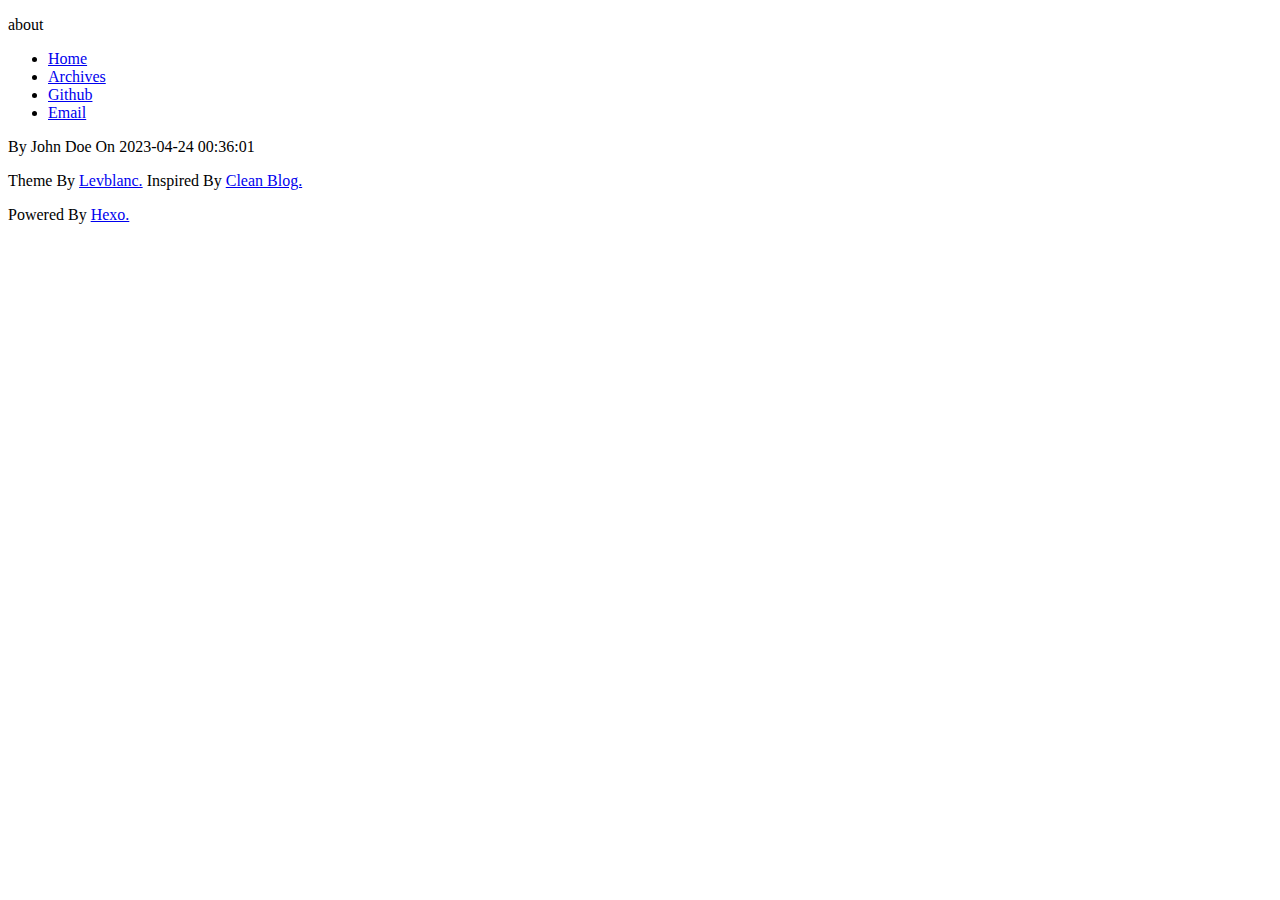
==== about/index.html @ e57c0b70 "Site updated: 2023-04-26 00:36:01" ====
<!DOCTYPE html>
<html>
  <!-- Html Head Tag-->
  <head>
  <meta charset="UTF-8">
  <meta http-equiv="X-UA-Compatible" content="IE=edge">
  <meta name="viewport" content="width=device-width, initial-scale=1">
  <meta name="description" content="">
  <meta name="author" content="John Doe">
  <!-- Open Graph Data -->
  <meta property="og:title" content="about"/>
  <meta property="og:description" content="" />
  <meta property="og:site_name" content="Duck Ridge!"/>
  <meta property="og:type" content="article" />
  <meta property="og:image" content="https://timberjackyeye.github.io/timberjackyeye.github.io"/>
  
    <link rel="alternate" href="/atom.xml" title="Duck Ridge!" type="application/atom+xml">
  
  
    <link rel="icon" href="/favicon.png">
  

  <!-- Site Title -->
  <title>Duck Ridge!</title>

  <!-- Bootstrap CSS -->
  
<link rel="stylesheet" href="/timberjackyeye.github.io/css/bootstrap.min.css">

  <!-- Custom CSS -->
  
  
<link rel="stylesheet" href="/timberjackyeye.github.io/css/style.light.css">


  <!-- Google Analytics -->
  

<meta name="generator" content="Hexo 6.3.0"></head>

  <body>
    <!-- Page Header -->


<header class="site-header header-background" style="background-image: url(/timberjackyeye.github.io//img/default-banner-dark.jpg)">
  <div class="container">
    <div class="row">
      <div class="col-lg-8 col-lg-offset-2 col-md-10 col-md-offset-1">
        <div class="page-title with-background-image">
          <p class="title">about</p>
          <p class="subtitle"></p>
        </div>
        <div class="site-menu with-background-image">
          <ul>
            
              <li>
                <a href="/timberjackyeye.github.io/">
                  
                  Home
                  
                </a>
              </li>
            
              <li>
                <a href="/timberjackyeye.github.io/archives">
                  
                  Archives
                  
                </a>
              </li>
            
              <li>
                <a href="https://github.com/<your-github-username>">
                  
                  Github
                  
                </a>
              </li>
            
              <li>
                <a href="mailto:<your-email-address>">
                  
                  Email
                  
                </a>
              </li>
            
          </ul>
        </div>
      </div>
    </div>
  </div>
</header>

<article>
  <div class="container typo">
    <div class="row">
      <div class="col-lg-8 col-lg-offset-2 col-md-10 col-md-offset-1">
        <div class="post-info text-muted">
          
            <!-- Author -->
            <span class="author info">By John Doe</span>
          
          <!-- Date -->
          <span class="date-time info">On
            <span class="date">2023-04-24</span>
            <span class="time">00:36:01</span>
          </span>
          
        </div>
        <!-- Tags -->
        
        <!-- Post Main Content -->
        <div class="post-content">
          
        </div>
      </div>
    </div>
  </div>
</article>



    <!-- Footer -->
<footer>
  <div class="container">
    <div class="row">
      <div class="col-lg-8 col-lg-offset-2 col-md-10 col-md-offset-1">
        <p class="copyright text-muted">
          Theme By <a target="_blank" href="https://github.com/levblanc">Levblanc.</a>
          Inspired By <a target="_blank" href="https://github.com/klugjo/hexo-theme-clean-blog">Clean Blog.</a>
        <p class="copyright text-muted">
          Powered By <a target="_blank" href="https://hexo.io/">Hexo.</a>
        </p>
      </div>
    </div>
  </div>
</footer>


    <!-- After Footer Scripts -->

<script src="/timberjackyeye.github.io/js/highlight.pack.js"></script>

<script>
  document.addEventListener("DOMContentLoaded", function(event) {
    var codeBlocks = Array.prototype.slice.call(document.getElementsByTagName('pre'))
    codeBlocks.forEach(function(block, index) {
      hljs.highlightBlock(block);
    });
  });
</script>

  </body>
</html>
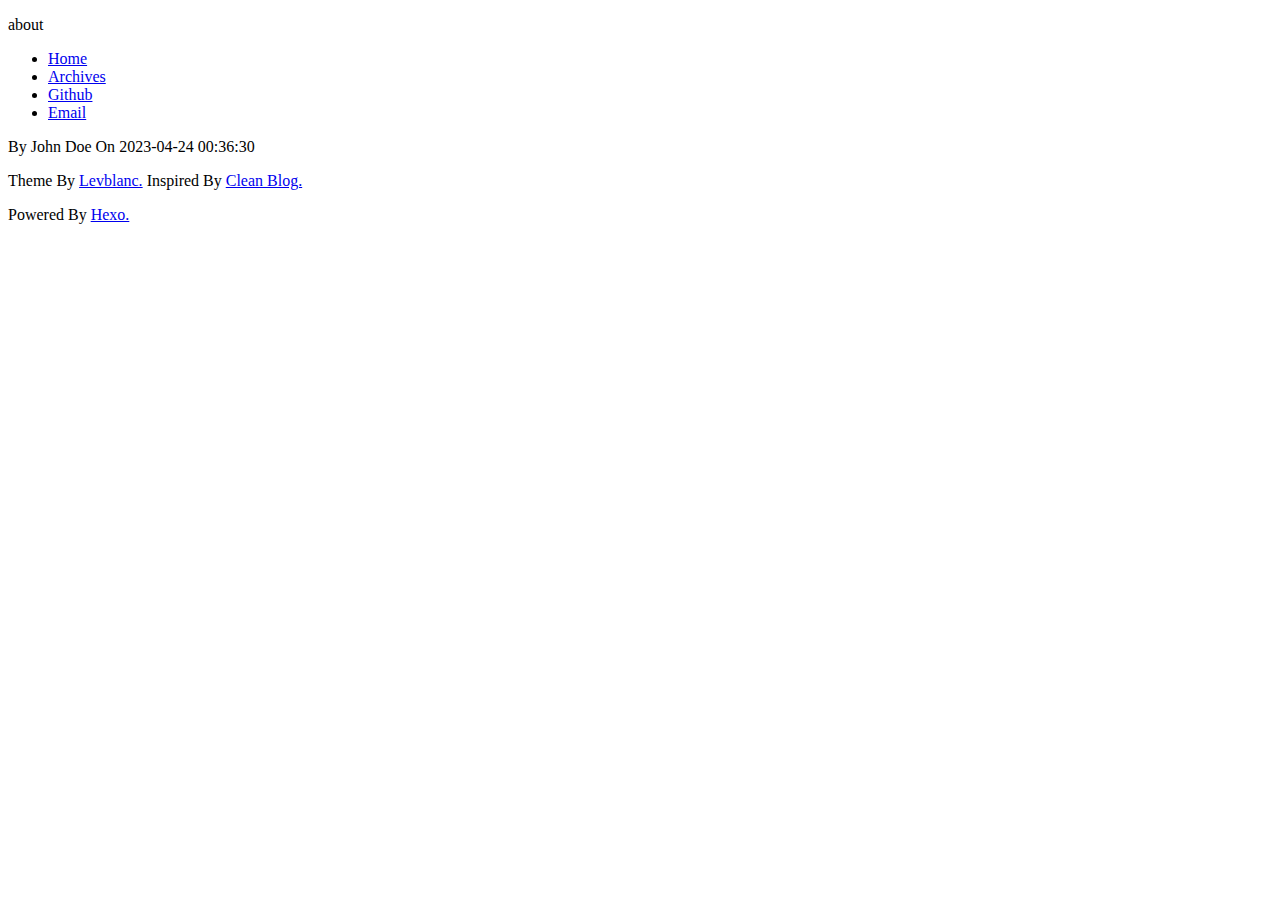
==== commit 5093e96f: "Site updated: 2023-04-26 00:36:30" ====
--- a/about/index.html
+++ b/about/index.html
@@ -104,7 +104,7 @@
           <!-- Date -->
           <span class="date-time info">On
             <span class="date">2023-04-24</span>
-            <span class="time">00:36:01</span>
+            <span class="time">00:36:30</span>
           </span>
           
         </div>
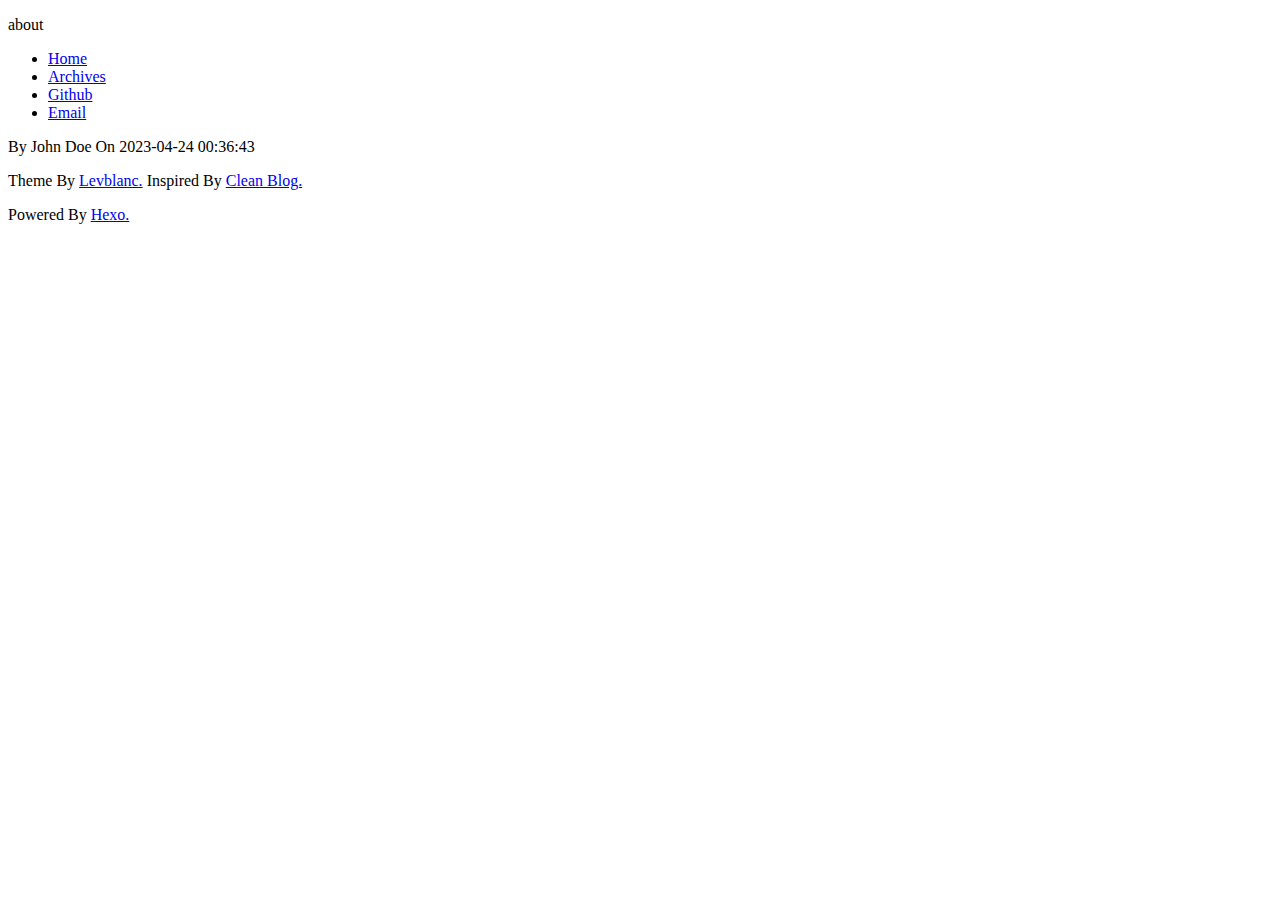
==== commit 518ac8f4: "Site updated: 2023-04-26 00:36:43" ====
--- a/about/index.html
+++ b/about/index.html
@@ -104,7 +104,7 @@
           <!-- Date -->
           <span class="date-time info">On
             <span class="date">2023-04-24</span>
-            <span class="time">00:36:30</span>
+            <span class="time">00:36:43</span>
           </span>
           
         </div>
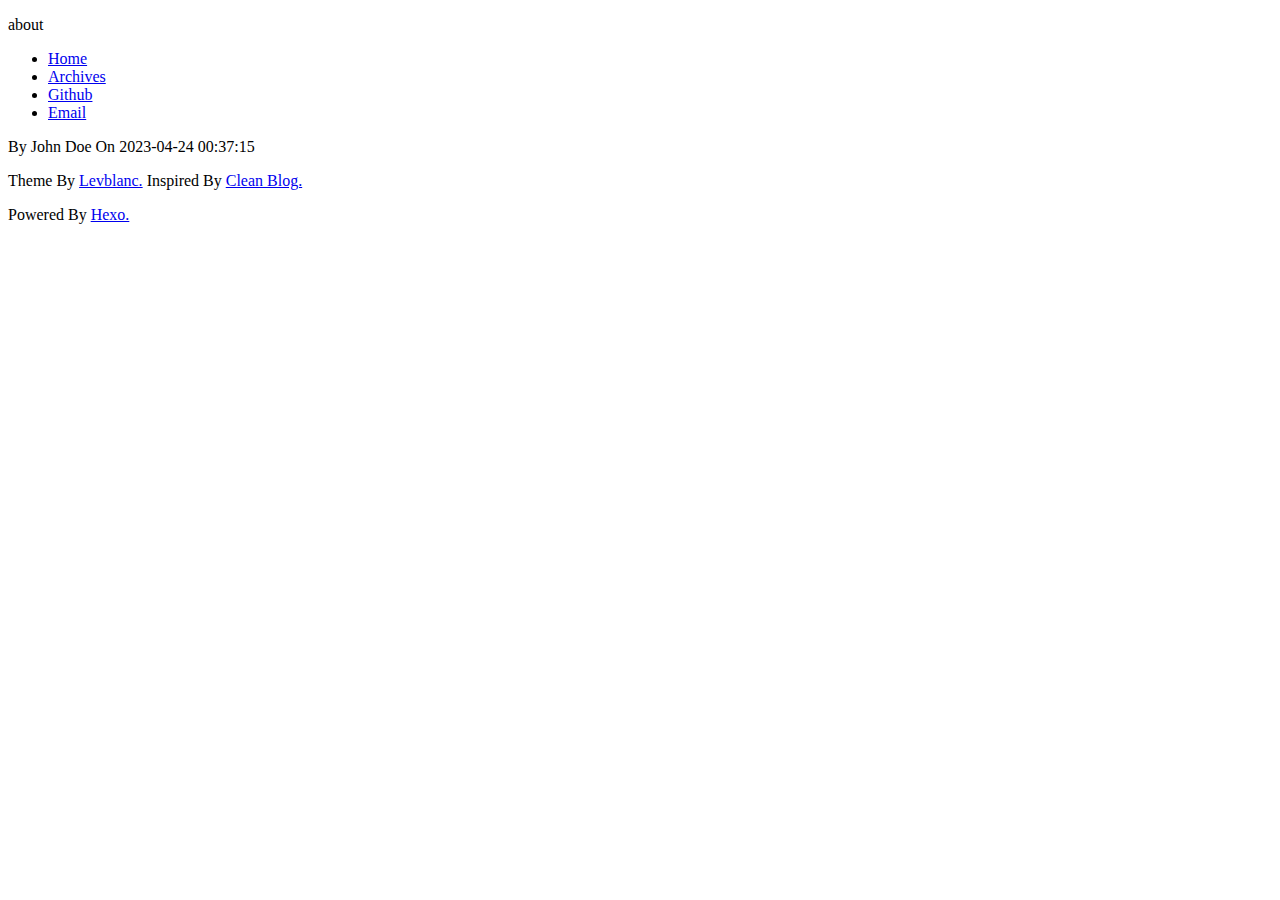
==== commit d3519940: "Site updated: 2023-04-26 00:37:16" ====
--- a/about/index.html
+++ b/about/index.html
@@ -104,7 +104,7 @@
           <!-- Date -->
           <span class="date-time info">On
             <span class="date">2023-04-24</span>
-            <span class="time">00:36:43</span>
+            <span class="time">00:37:15</span>
           </span>
           
         </div>
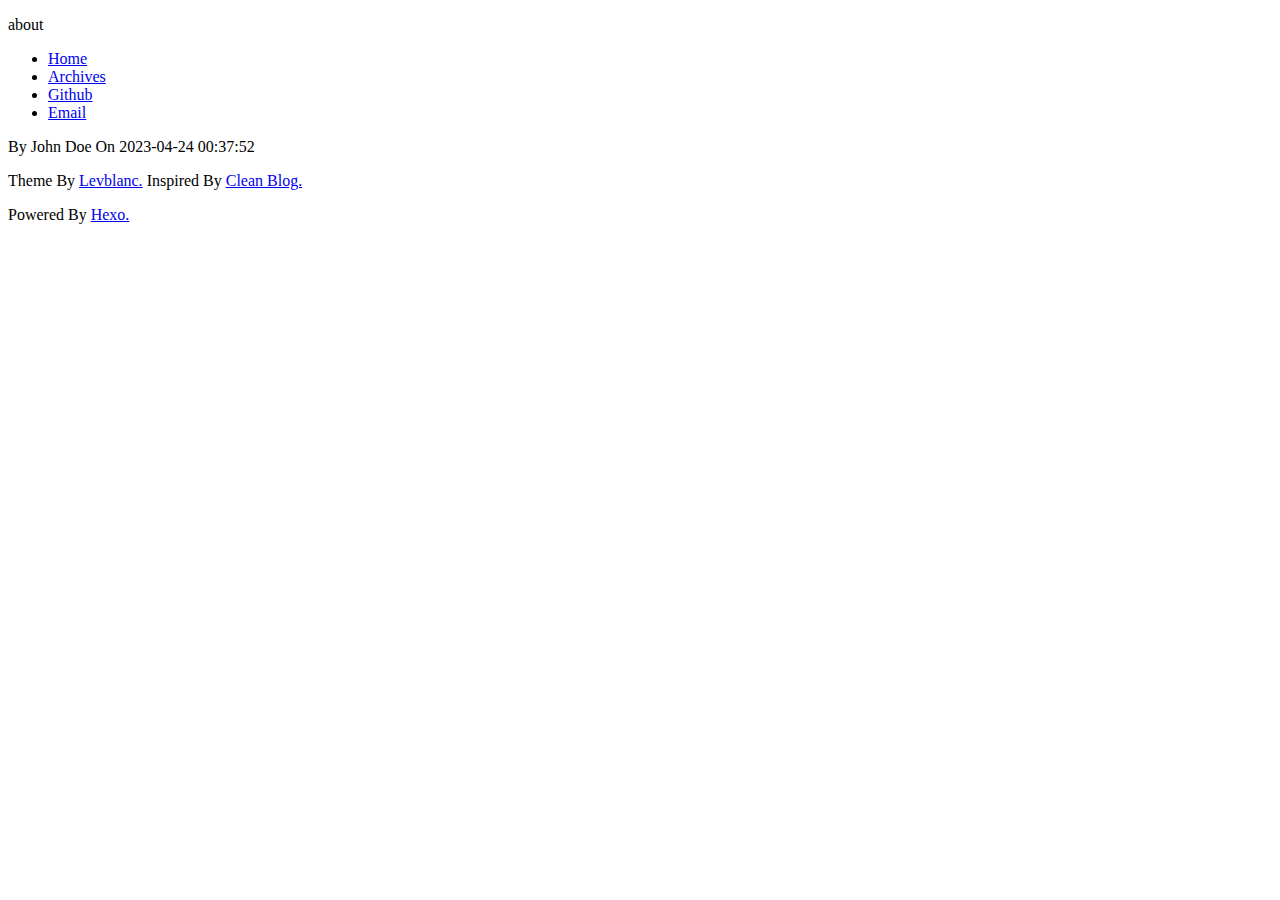
==== commit d6aae253: "Site updated: 2023-04-26 00:37:52" ====
--- a/about/index.html
+++ b/about/index.html
@@ -104,7 +104,7 @@
           <!-- Date -->
           <span class="date-time info">On
             <span class="date">2023-04-24</span>
-            <span class="time">00:37:15</span>
+            <span class="time">00:37:52</span>
           </span>
           
         </div>
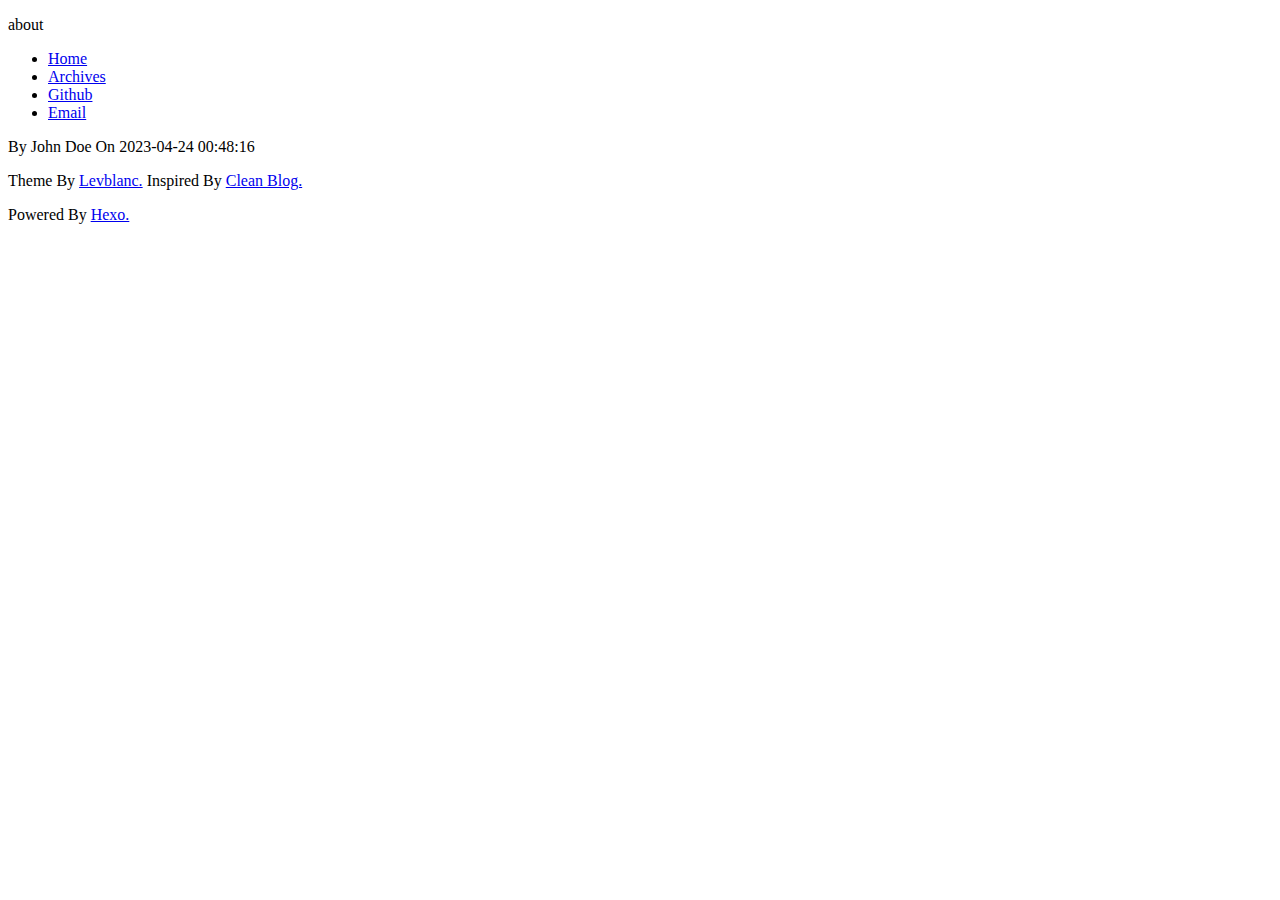
==== commit 68854ea9: "Site updated: 2023-04-26 00:48:17" ====
--- a/about/index.html
+++ b/about/index.html
@@ -104,7 +104,7 @@
           <!-- Date -->
           <span class="date-time info">On
             <span class="date">2023-04-24</span>
-            <span class="time">00:37:52</span>
+            <span class="time">00:48:16</span>
           </span>
           
         </div>
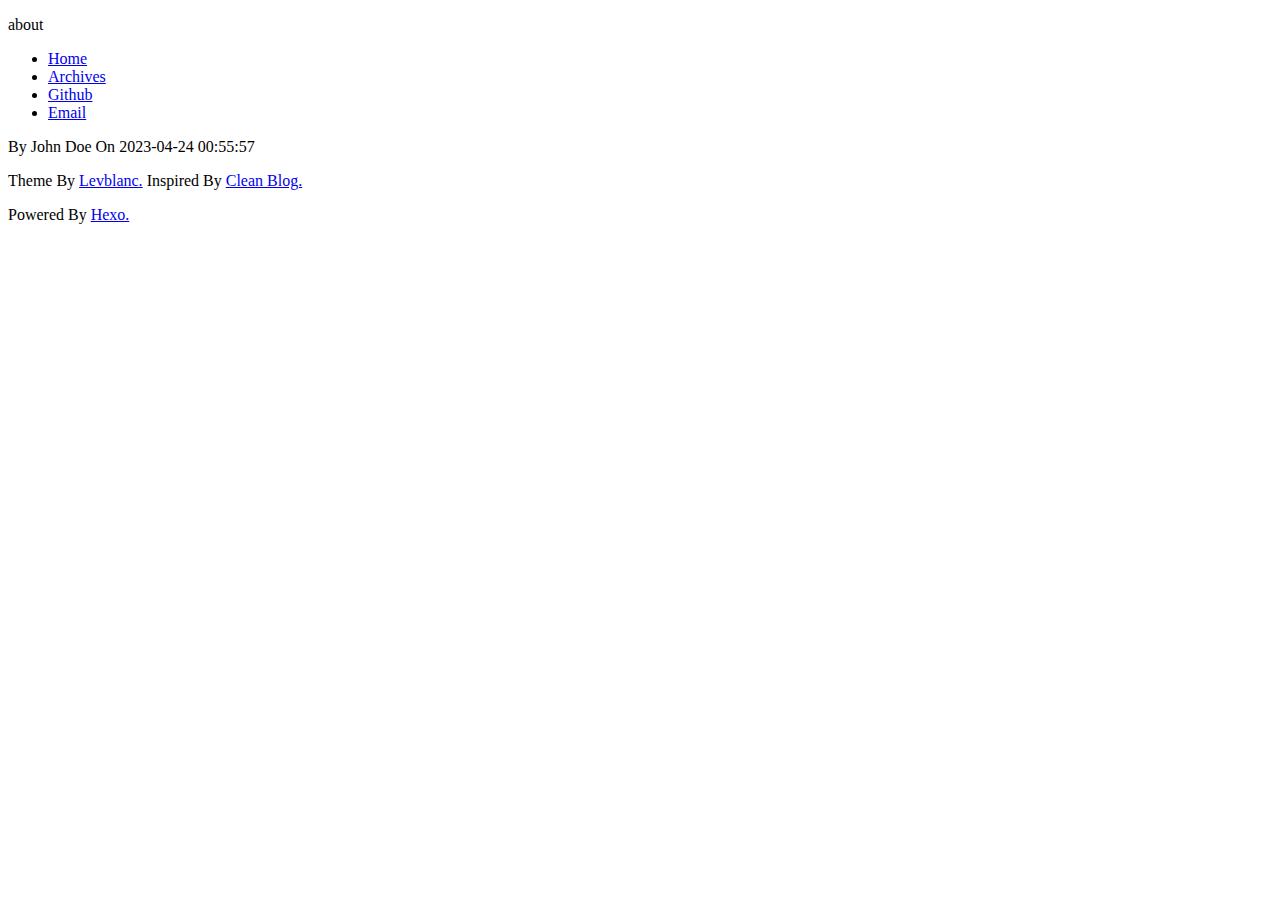
==== commit 04e3a993: "Site updated: 2023-04-26 00:55:57" ====
--- a/about/index.html
+++ b/about/index.html
@@ -104,7 +104,7 @@
           <!-- Date -->
           <span class="date-time info">On
             <span class="date">2023-04-24</span>
-            <span class="time">00:48:16</span>
+            <span class="time">00:55:57</span>
           </span>
           
         </div>
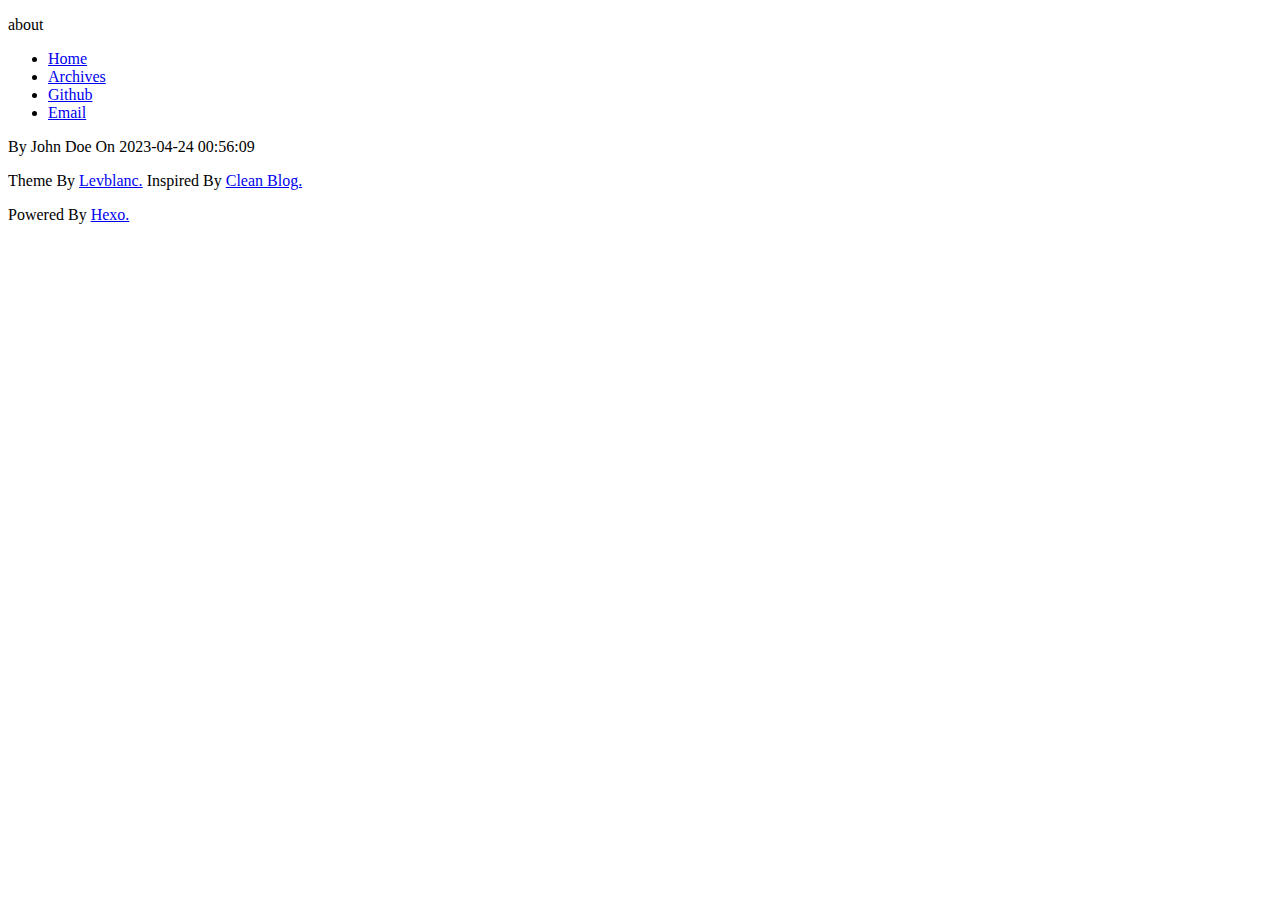
==== commit ed39a974: "Site updated: 2023-04-26 00:56:09" ====
--- a/about/index.html
+++ b/about/index.html
@@ -104,7 +104,7 @@
           <!-- Date -->
           <span class="date-time info">On
             <span class="date">2023-04-24</span>
-            <span class="time">00:55:57</span>
+            <span class="time">00:56:09</span>
           </span>
           
         </div>
